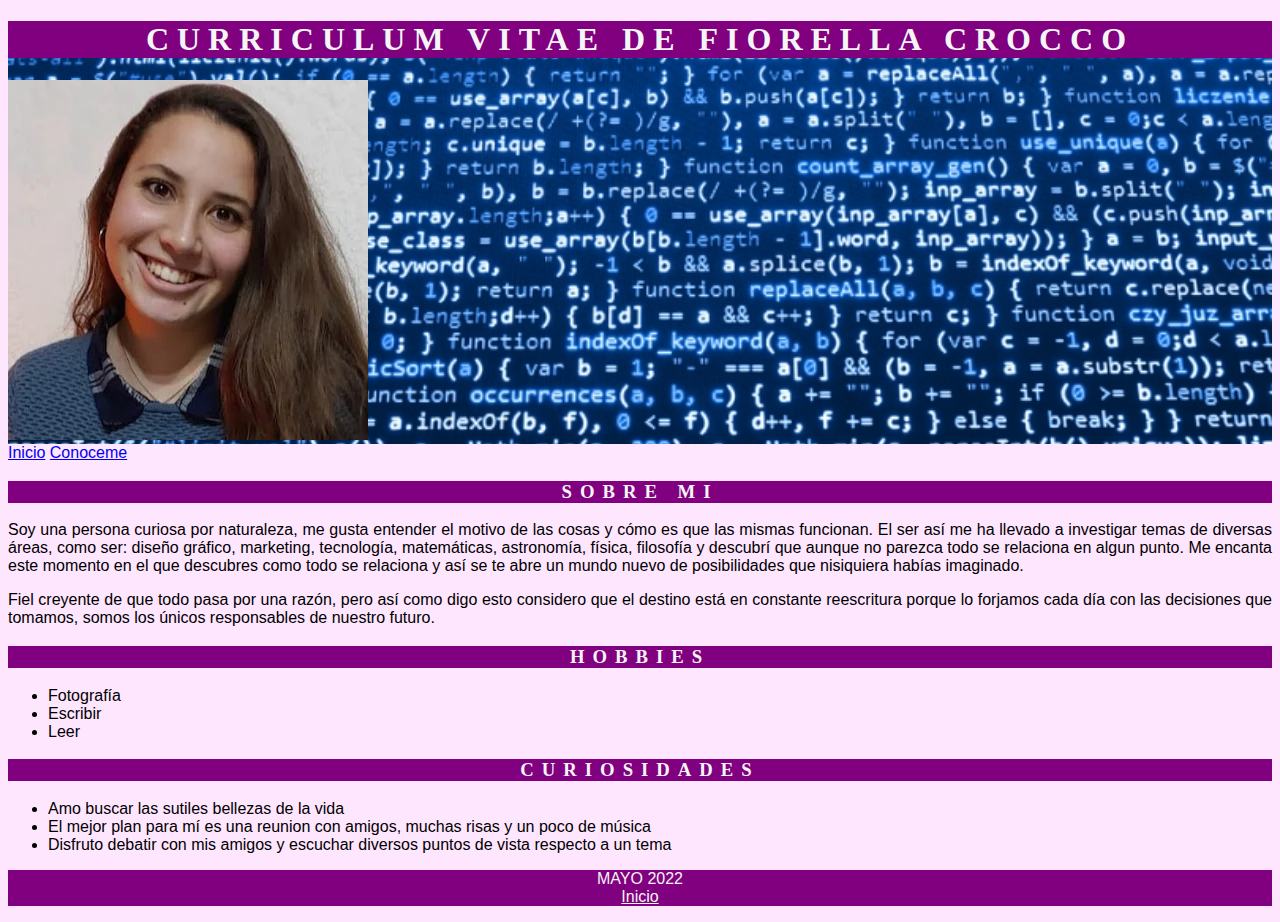
==== pages/conoceme.html @ 0f6dd5ae "Agregué una page sobre mí y dejoré el diseño" ====
<!DOCTYPE html>
<html lang="en">
<head>
    <meta charset="UTF-8">
    <link href="../css/conoceme.css" rel="stylesheet">
    <title>CV</title>
</head>
<body>
    <header>
        <h1>CURRICULUM VITAE DE FIORELLA CROCCO</h1>
        <img src="../img/perfil.webp">
    </header>
    <main>
        <nav>
            <a href="../index.html">Inicio</a>
            <a href="#">Conoceme</a>
        </nav>
        <section>
            <h3>SOBRE MI</h3>
            <p>Soy una persona curiosa por naturaleza, me gusta entender el motivo de las cosas y cómo es que las mismas funcionan. El ser así me ha llevado a investigar temas de diversas áreas, como ser: diseño gráfico, marketing, tecnología, matemáticas, astronomía, física, filosofía y descubrí que aunque no parezca todo se relaciona en algun punto. Me encanta este momento en el que descubres como todo se relaciona y así se te abre un mundo nuevo de posibilidades que nisiquiera habías imaginado.</p>
            <p>Fiel creyente de que todo pasa por una razón, pero así como digo esto considero que el destino está en constante reescritura porque lo forjamos cada día con las decisiones que tomamos, somos los únicos responsables de nuestro futuro.</p>           
        <section>
            <h3>HOBBIES</h3>
            <ul>
                <li>Fotografía</li>
                <li>Escribir</li>
                <li>Leer</li>
            </ul>
        </section>
        <section>
            <h3>CURIOSIDADES</h3>
            <ul>
                <li>Amo buscar las sutiles bellezas de la vida</li>
                <li>El mejor plan para mí es una reunion con amigos, muchas risas y un poco de música</li>
                <li>Disfruto debatir con mis amigos y escuchar diversos puntos de vista respecto a un tema</li>
            </ul>
        </section>
    </main>
    <footer>
        <p>MAYO 2022 <br><a href="../index.html">Inicio</a></p>
        <!-- <i class="fa-brands fa-linkedin"></i>
        <i class="fa-brands fa-github"></i> -->
    </footer>
</body>
</html>
---- css/conoceme.css ----
body {
    background-color: #FFE6FF;
    font-family: 'Segoe UI', Tahoma, Geneva, Verdana, sans-serif;
}

header {
    background-image:url('../img/fondo.jpg');
    background-repeat: no-repeat;
    background-size: 100%;
}

nav a{
    font-weight: lighter;
}

h1, h3{
    background-color: #800080;
    color: whitesmoke;
    text-align: center;
    letter-spacing: 8px;
    font-family: "Times New Roman";
}

footer p, footer a{
    background-color: #800080;
    color: whitesmoke;
    text-align: center;
}

p{
    text-align: justify;
}
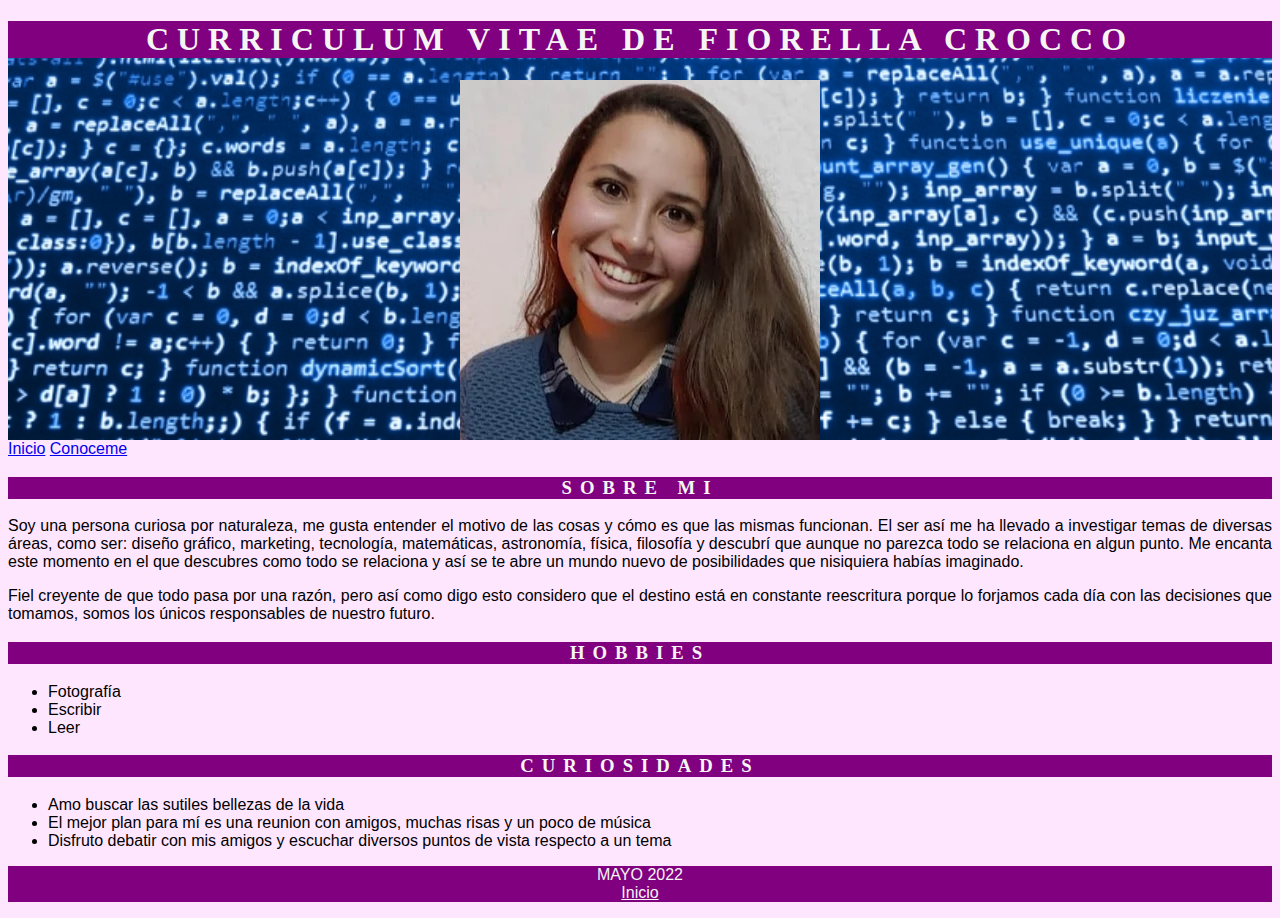
==== commit 6b5a1f5b: "foto alineada y footer con links" ====
--- a/pages/conoceme.html
+++ b/pages/conoceme.html
@@ -8,7 +8,7 @@
 <body>
     <header>
         <h1>CURRICULUM VITAE DE FIORELLA CROCCO</h1>
-        <img src="../img/perfil.webp">
+        <img src="../img/perfil.webp" class="align-center" alt="foto de perfil">
     </header>
     <main>
         <nav>
@@ -37,9 +37,10 @@
         </section>
     </main>
     <footer>
-        <p>MAYO 2022 <br><a href="../index.html">Inicio</a></p>
-        <!-- <i class="fa-brands fa-linkedin"></i>
-        <i class="fa-brands fa-github"></i> -->
+        <p>MAYO 2022 <br><a href="../index.html">Inicio</a><br>
+            <a href="https://www.linkedin.com/in/fiorellacroccograppiolo/" target="_blank"><i class="fa fa-linkedin"></i></a>  
+            <a href="https://github.com/FiorellaCrocco" target="_blank"><i class="fa fa-github"></i></a>
+        </p>        
     </footer>
 </body>
 </html>--- a/css/conoceme.css
+++ b/css/conoceme.css
@@ -29,4 +29,10 @@
 
 p{
     text-align: justify;
+}
+
+.align-center {
+    display: block;
+    margin-left: auto;
+    margin-right: auto;
 }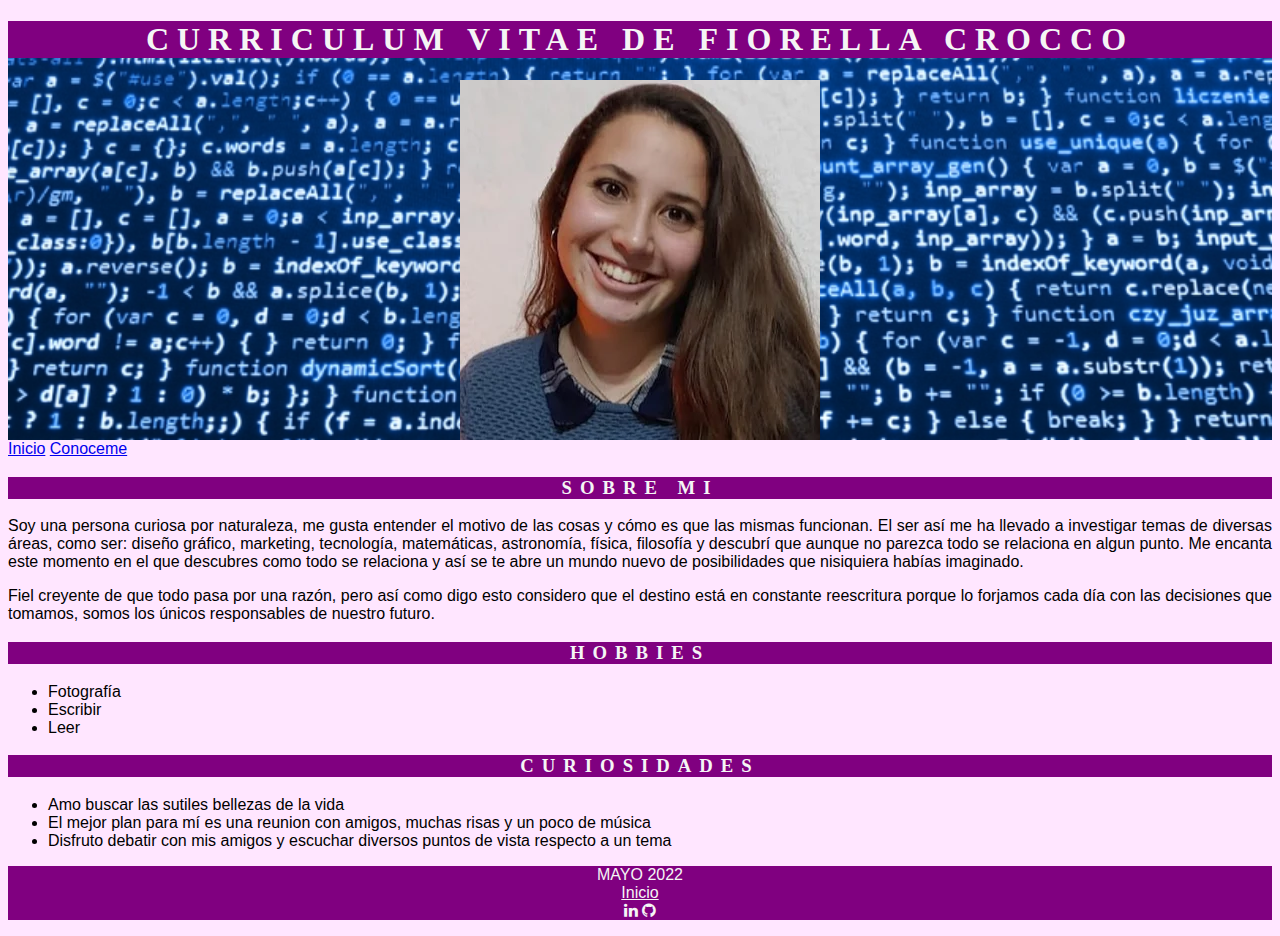
==== commit 4c054de1: "foto alineada y footer con links" ====
--- a/pages/conoceme.html
+++ b/pages/conoceme.html
@@ -3,6 +3,7 @@
 <head>
     <meta charset="UTF-8">
     <link href="../css/conoceme.css" rel="stylesheet">
+    <link rel="stylesheet" href="https://cdnjs.cloudflare.com/ajax/libs/font-awesome/4.7.0/css/font-awesome.min.css">
     <title>CV</title>
 </head>
 <body>
